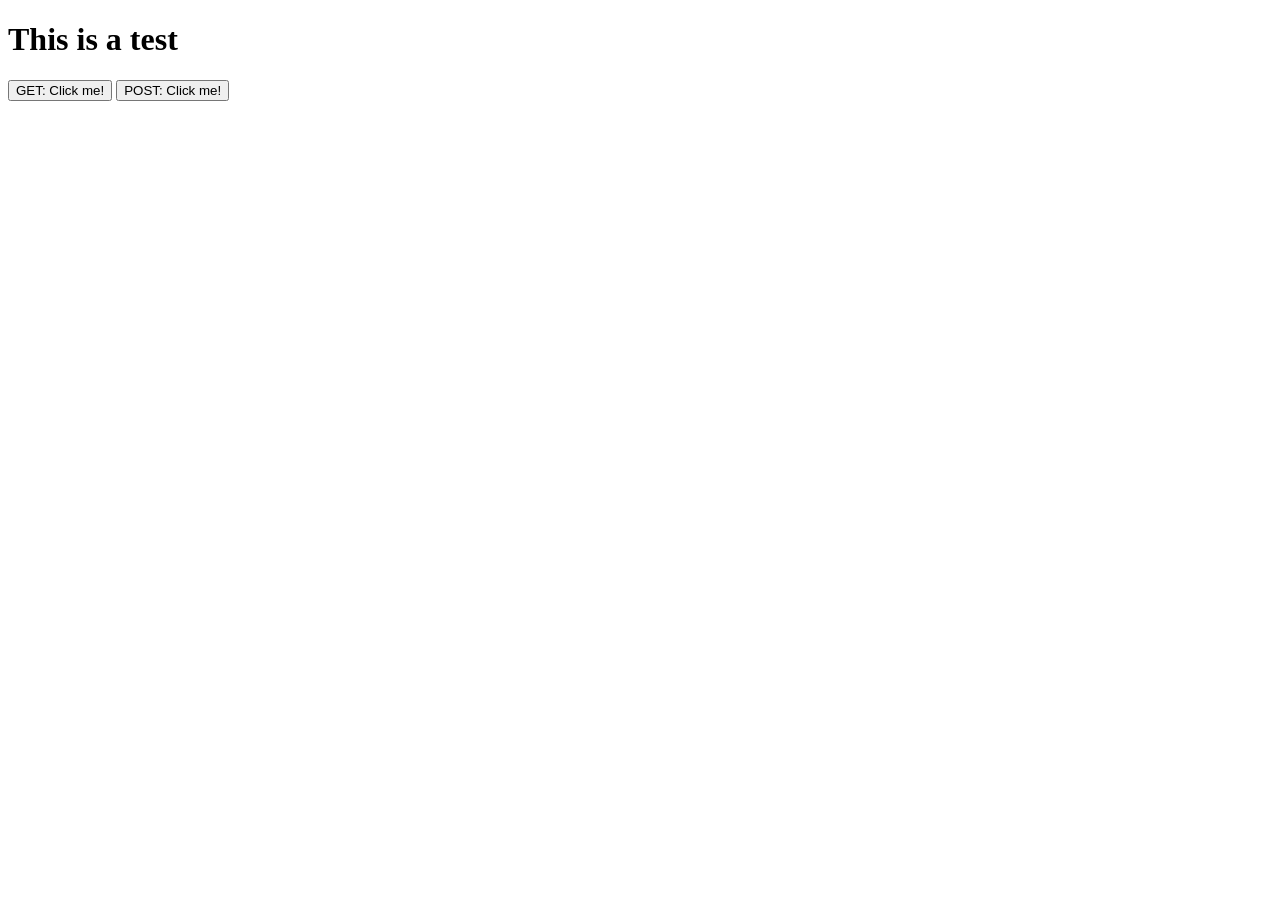
==== src/main/resources/static/test.html @ 17f05364 "Initial commit" ====
<!DOCTYPE html>
<html lang="en">
<head>
    <meta charset="UTF-8">
    <title>This is a test jeah</title>

    <script src="https://ajax.googleapis.com/ajax/libs/jquery/3.4.1/jquery.min.js"></script>

    <script>
        $(document).ready(function() {


            $("#getButton").click(function() {
                $.get("api/movies", function(movies){
                    console.log(movies);
                });
            });

            $("#postButton").click(function() {
                var movie = {
                    title: "Titwererle",
                    year: 2012,
                    rating: 8
                };

                var jsonObject = JSON.stringify(movie);

                $.ajax({
                    url: "api/movies",
                    type: "POST",
                    contentType: "application/json",
                    data: jsonObject,
                    success: function() {
                        alert('We succeeded!');
                    }
                });
            });
        });
    </script>
</head>
<body>
<h1>This is a test</h1>

<button id="getButton">GET: Click me!</button>
<button id="postButton">POST: Click me!</button>


</body>
</html>
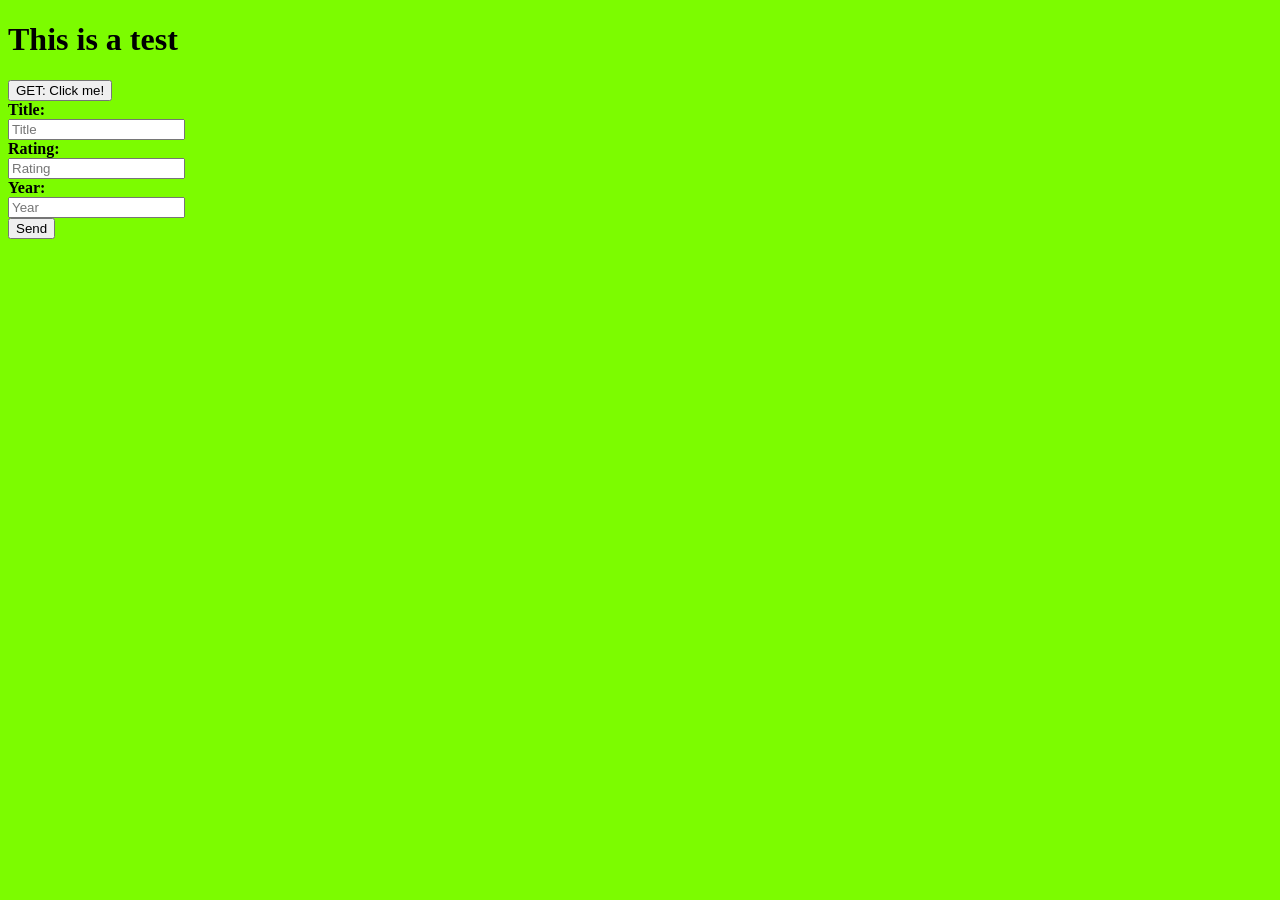
==== commit 729778bd: "Added jquery example input things" ====
--- a/src/main/resources/static/test.html
+++ b/src/main/resources/static/test.html
@@ -1,49 +1,23 @@
 <!DOCTYPE html>
 <html lang="en">
-<head>
-    <meta charset="UTF-8">
-    <title>This is a test jeah</title>
+    <head>
+        <meta charset="UTF-8" />
+        <title>This is a test jeah</title>
 
-    <script src="https://ajax.googleapis.com/ajax/libs/jquery/3.4.1/jquery.min.js"></script>
+        <script src="https://ajax.googleapis.com/ajax/libs/jquery/3.4.1/jquery.min.js"></script>
+        <script src="js/main.js"></script>
+        <link rel="stylesheet" type="text/css" href="css/main.css" />
+    </head>
+    <body>
+        <h1>This is a test</h1>
 
-    <script>
-        $(document).ready(function() {
-
-
-            $("#getButton").click(function() {
-                $.get("api/movies", function(movies){
-                    console.log(movies);
-                });
-            });
-
-            $("#postButton").click(function() {
-                var movie = {
-                    title: "Titwererle",
-                    year: 2012,
-                    rating: 8
-                };
-
-                var jsonObject = JSON.stringify(movie);
-
-                $.ajax({
-                    url: "api/movies",
-                    type: "POST",
-                    contentType: "application/json",
-                    data: jsonObject,
-                    success: function() {
-                        alert('We succeeded!');
-                    }
-                });
-            });
-        });
-    </script>
-</head>
-<body>
-<h1>This is a test</h1>
-
-<button id="getButton">GET: Click me!</button>
-<button id="postButton">POST: Click me!</button>
-
-
-</body>
-</html>+        <button id="getButton">GET: Click me!</button><br />
+        <b>Title:</b><br />
+        <input id="titleInput" type="text" placeholder="Title" /><br />
+        <b>Rating:</b><br />
+        <input id="ratingInput" type="number" placeholder="Rating" /><br />
+        <b>Year:</b><br />
+        <input id="yearInput" type="number" placeholder="Year" /><br />
+        <button id="postButton">Send</button><br />
+    </body>
+</html>
--- a/src/main/resources/static/css/main.css
+++ b/src/main/resources/static/css/main.css
@@ -0,0 +1,3 @@
+body {
+    background-color: lawngreen;
+}
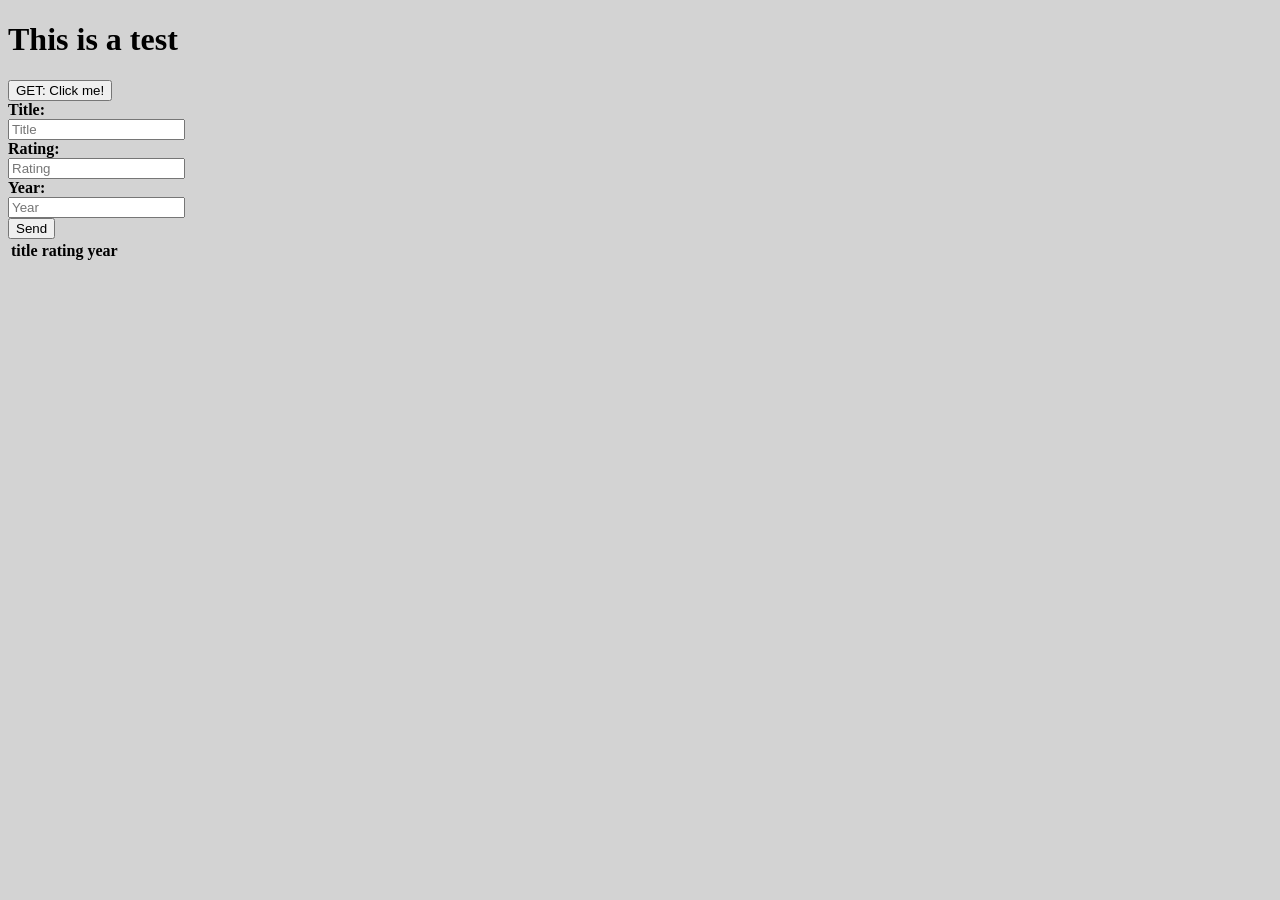
==== commit be2c57c5: "Added code" ====
--- a/src/main/resources/static/test.html
+++ b/src/main/resources/static/test.html
@@ -4,9 +4,27 @@
         <meta charset="UTF-8" />
         <title>This is a test jeah</title>
 
+        <link rel="stylesheet" href="https://cdn.datatables.net/1.10.20/css/jquery.dataTables.min.css">
         <script src="https://ajax.googleapis.com/ajax/libs/jquery/3.4.1/jquery.min.js"></script>
+        <script src="https://cdn.datatables.net/1.10.20/js/jquery.dataTables.min.js"></script>
         <script src="js/main.js"></script>
         <link rel="stylesheet" type="text/css" href="css/main.css" />
+
+        <script>
+        $(document).ready(function() {
+            $("#myTable").dataTable( {
+                ajax:  {
+                    url: 'api/movies',
+                    dataSrc: ''
+                },
+                "columns": [
+                    { "data": "title" },
+                    { "data": "rating" },
+                    { "data": "year" }
+                ]
+            });
+        });
+        </script>
     </head>
     <body>
         <h1>This is a test</h1>
@@ -19,5 +37,18 @@
         <b>Year:</b><br />
         <input id="yearInput" type="number" placeholder="Year" /><br />
         <button id="postButton">Send</button><br />
+
+
+        <div id="movies"></div>
+
+        <table id="myTable">
+            <thead>
+                <tr>
+                    <th>title</th>
+                    <th>rating</th>
+                    <th>year</th>
+                </tr>
+            </thead>
+        </table>
     </body>
 </html>
--- a/src/main/resources/static/css/main.css
+++ b/src/main/resources/static/css/main.css
@@ -1,3 +1,3 @@
 body {
-    background-color: lawngreen;
+    background-color: lightgray;
 }
